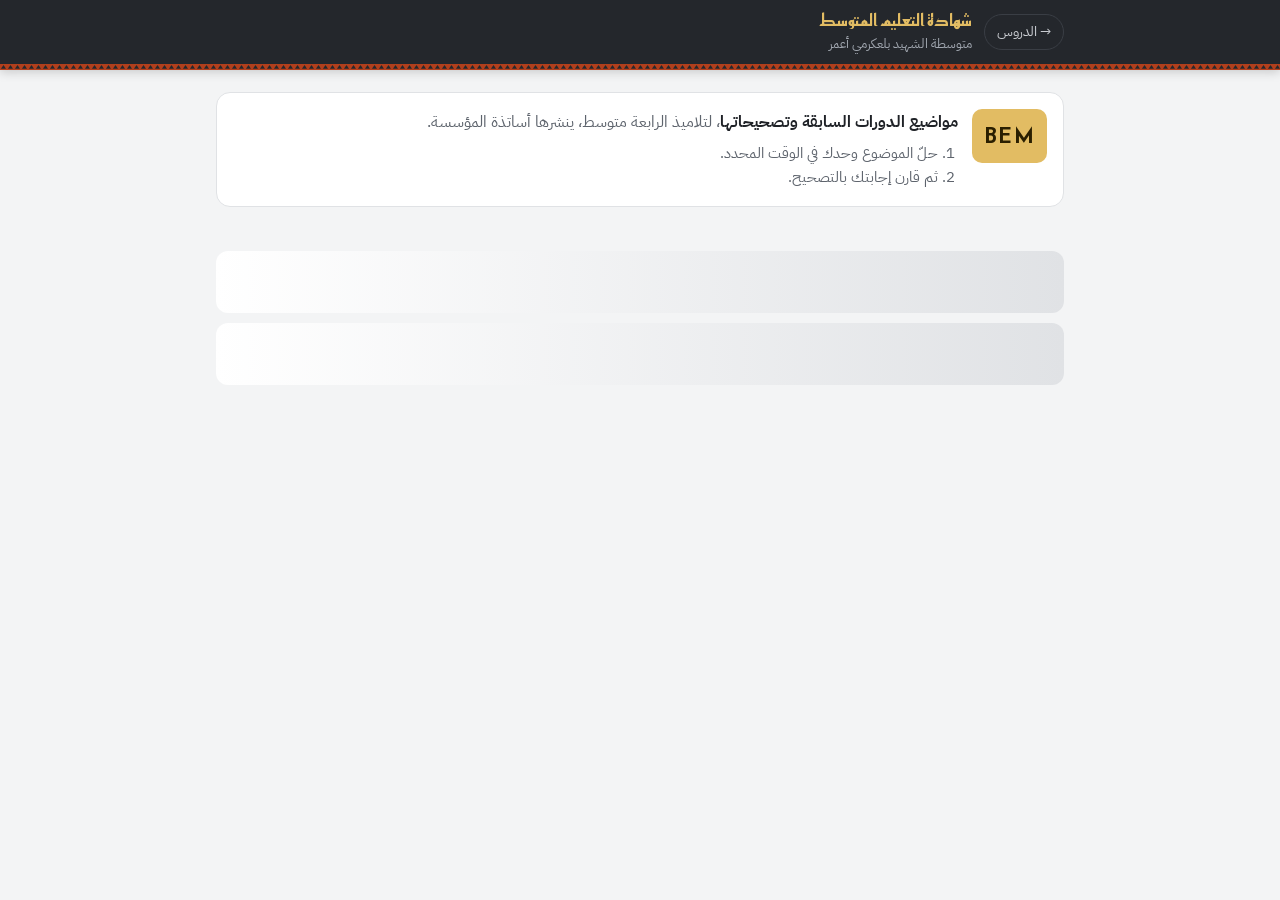
==== bem.html @ 6f6b8a7a "Add content types, units, BEM, announcements, offline app, photos-to-PDF Server v3 (needs redeploy):" ====
<!doctype html>
<html lang="ar" dir="rtl">
<head>
<meta charset="utf-8">
<meta name="viewport" content="width=device-width,initial-scale=1,viewport-fit=cover">
<title>شهادة التعليم المتوسط · متوسطة الشهيد بلعكرمي أعمر</title>
<meta name="description" content="مواضيع شهادة التعليم المتوسط BEM وتصحيحاتها، ينشرها أساتذة متوسطة الشهيد بلعكرمي أعمر.">
<meta name="theme-color" content="#24272C">
<link rel="manifest" href="manifest.webmanifest">
<link rel="icon" href="icons/icon-192.png" type="image/png">
<link rel="preconnect" href="https://fonts.googleapis.com">
<link rel="preconnect" href="https://fonts.gstatic.com" crossorigin>
<link rel="stylesheet" href="https://fonts.googleapis.com/css2?family=IBM+Plex+Sans+Arabic:wght@400;500;600&family=Reem+Kufi:wght@600;700&display=swap">
<link rel="stylesheet" href="style.css">
<script src="config.js"></script>
<script src="common.js"></script>
<style>
  .intro{display:flex;gap:14px;align-items:flex-start}
  .intro .bem-badge{font-size:1.3rem;padding:10px 12px}
  .intro p{margin:0;color:var(--muted)}
  .session{display:flex;flex-direction:column;gap:10px}
  .session h3{font-size:1.05rem;color:var(--brick-ink);font-weight:700;border-bottom:1px solid var(--line);padding-bottom:4px}
  .steps-mini{margin:0;padding-inline-start:20px;color:var(--muted);font-size:.92rem}
</style>
</head>
<body>
<header class="topbar">
  <div class="in">
    <a class="home" href="./#y4">→ الدروس</a>
    <div class="ttl"><h1>شهادة التعليم المتوسط</h1><small id="school"></small></div>
  </div>
  <div class="strip" aria-hidden="true"></div>
</header>
<main>
  <section class="card intro">
    <span class="bem-badge" aria-hidden="true">BEM</span>
    <div style="display:flex;flex-direction:column;gap:6px;min-width:0">
      <p><b style="color:var(--ink)">مواضيع الدورات السابقة وتصحيحاتها</b>، لتلاميذ الرابعة متوسط، ينشرها أساتذة المؤسسة.</p>
      <ol class="steps-mini"><li>حلّ الموضوع وحدك في الوقت المحدد.</li><li>ثم قارن إجابتك بالتصحيح.</li></ol>
    </div>
  </section>
  <div id="error"></div>
  <section id="view"><div class="skeleton"></div><div class="skeleton" style="margin-top:10px"></div></section>
</main>
<script>
(function(){
var $=function(id){return document.getElementById(id)},esc=D.esc,subj=D.subj;
$("school").textContent=SITE.name;
var all=[],pick="",loaded=false;

function sessionKey(u){var n=D.unitKey(u);return n===9999?0:n}
function render(){var v=$("view");
 if(!loaded){return}
 if(!all.length){v.innerHTML='<div class="empty">لم تُنشر مواضيع بعد.<br>أساتذة الرابعة متوسط ينشرونها من «فضاء الأساتذة» باختيار النوع «موضوع BEM» أو «تصحيح BEM».</div>';return}
 var subs=D.SUBJ.filter(function(s){return all.some(function(l){return l.subject===s.k})});
 if(pick&&!subs.some(function(s){return s.k===pick}))pick="";
 var o='<div class="chips" role="group" aria-label="المادة"><button class="chip" data-s="" aria-pressed="'+(!pick)+'">كل المواد <small>'+all.length+'</small></button>'
  +subs.map(function(s){var c=all.filter(function(l){return l.subject===s.k}).length;return'<button class="chip" data-s="'+s.k+'" aria-pressed="'+(pick===s.k)+'">'+s.n+' <small>'+c+'</small></button>'}).join("")+'</div>';
 var list=pick?all.filter(function(l){return l.subject===pick}):all;
 /* حسب الدورة: الأحدث أولًا */
 var sessions=[];list.forEach(function(l){var k=l.unit||"";if(sessions.indexOf(k)<0)sessions.push(k)});
 sessions.sort(function(a,b){return sessionKey(b)-sessionKey(a)||a.localeCompare(b,"ar")});
 o+='<div style="display:flex;flex-direction:column;gap:18px">'+sessions.map(function(k){
  var L=list.filter(function(l){return(l.unit||"")===k}).sort(function(a,b){return(a.subject>b.subject?1:a.subject<b.subject?-1:0)||(a.type===b.type?0:a.type==="bem"?-1:1)});
  return'<section class="session"><h3>'+esc(k||"دورات أخرى")+'</h3>'+L.map(card).join("")+'</section>'}).join("")+'</div>';
 v.innerHTML=o}
function card(l){var s=subj(l.subject),meta=[];if(l.teacher)meta.push("الأستاذ(ة): "+esc(l.teacher));if(l.date)meta.push(D.fmt(l.date));
 return'<article class="lesson"><span class="where">'+esc(s?s.n:"")+'</span><div class="row"><h4>'+esc(l.title)+'</h4><span class="tags">'+(D.isNew(l.date)?'<span class="pill new">جديد</span>':'')+'<span class="pill t-'+l.type+'">'+esc(D.typeName(l.type))+'</span></span></div>'
  +(meta.length?'<div class="meta">'+meta.map(function(x){return"<span>"+x+"</span>"}).join("<span>·</span>")+'</div>':'')
  +'<a class="open" href="lesson.html?id='+encodeURIComponent(l.id)+'">افتح</a></article>'}
function take(L){all=(L||[]).filter(function(l){var t=D.typeOf(l);return t==="bem"||t==="bemc"}).map(function(l){l.type=D.typeOf(l);return l});loaded=true;render()}

$("view").addEventListener("click",function(e){var b=e.target.closest("[data-s]");if(!b)return;pick=b.dataset.s;render()});
var saved=D.cached();if(saved)take(saved.lessons);
if(!D.apiOn()){take([]);return}
D.lessons().then(take,function(){if(!saved){take([])}
 $("error").innerHTML='<div class="msg" role="status">'+(navigator.onLine?"الخادم مشغول الآن.":"أنت بدون إنترنت.")+(saved?" المعروض آخر نسخة محفوظة في هاتفك.":" أعد فتح الصفحة بعد قليل.")+'</div>'});
})();
</script>
</body>
</html>
---- style.css ----
/* Layout: the page echoes the school's facade — a brick frame with gold lettering and perforated
   lattice side panels around the entrance photo, then one calm column: years, search, subjects, lessons. */
:root{
  --ground:#F3F4F5; --surface:#FFFFFF; --ink:#1F2227; --muted:#5E646D; --line:#E0E2E5;
  --brick:#B23F1C; --brick-deep:#8E2F12; --gold:#E2BC63; --gold-ink:#8A6418; --charcoal:#24272C;
  --y1:#1D7A6C; --y2:#5B4DB3; --y3:#B0461F; --y4:#2B62B0;
  --ok:#1F7F55; --danger:#B8322A; --brick-ink:#A53A18;
  --display:"Reem Kufi","IBM Plex Sans Arabic",Tahoma,sans-serif;
  --body:"IBM Plex Sans Arabic",Tahoma,"Segoe UI",sans-serif;
  --lattice:url("data:image/svg+xml,%3Csvg xmlns='http://www.w3.org/2000/svg' width='22' height='20'%3E%3Cpath d='M3 16 L11 3 L19 16 Z' fill='%2324272C'/%3E%3C/svg%3E");
}
@media (prefers-color-scheme: dark){:root:not([data-theme="light"]){
  --ground:#14161A; --surface:#1D2025; --ink:#ECEDEF; --muted:#A2A8B1; --line:#30343A;
  --brick:#A63A19; --brick-deep:#7A2A10; --gold:#E7C46F; --gold-ink:#E2BC63; --charcoal:#0E0F11;
  --y1:#45C1AE; --y2:#A596F2; --y3:#F08A5F; --y4:#77A6F2; --ok:#4CC38A; --danger:#FF7A6E; --brick-ink:#F39A73; color-scheme:dark}}
:root[data-theme="dark"]{
  --ground:#14161A; --surface:#1D2025; --ink:#ECEDEF; --muted:#A2A8B1; --line:#30343A;
  --brick:#A63A19; --brick-deep:#7A2A10; --gold:#E7C46F; --gold-ink:#E2BC63; --charcoal:#0E0F11;
  --y1:#45C1AE; --y2:#A596F2; --y3:#F08A5F; --y4:#77A6F2; --ok:#4CC38A; --danger:#FF7A6E; --brick-ink:#F39A73; color-scheme:dark}

*{box-sizing:border-box}
html{-webkit-text-size-adjust:100%}
body{margin:0;background:var(--ground);color:var(--ink);font-family:var(--body);font-size:16px;line-height:1.65}
img{max-width:100%;display:block}
button,input{font:inherit;color:inherit}
:focus-visible{outline:3px solid var(--gold);outline-offset:2px}
h1,h2,h3{font-family:var(--display);line-height:1.25;margin:0;text-wrap:balance}

/* ---------- facade hero ---------- */
.facade{background:var(--brick);color:#fff;display:grid;grid-template-columns:22px minmax(0,1fr) 22px;
  border-bottom:6px solid var(--charcoal)}
.facade .panel{background-color:var(--brick-deep);background-image:var(--lattice);background-size:11px 10px}
.facade .inner{padding:22px 12px 0;display:flex;flex-direction:column;align-items:center;gap:4px;text-align:center;min-width:0}
.facade .eyebrow{font-size:.8rem;letter-spacing:.06em;opacity:.85}
.facade h1{font-size:clamp(1.55rem,6.4vw,2.6rem);font-weight:700;color:var(--gold);text-shadow:0 1px 0 rgba(0,0,0,.25)}
.facade .dates{font-family:var(--display);color:var(--gold);font-size:1rem;letter-spacing:.08em;font-variant-numeric:tabular-nums;direction:ltr}
.facade .glass{margin-top:14px;width:100%;max-width:760px;aspect-ratio:16/8;border:3px solid var(--charcoal);border-bottom:0;
  background:var(--charcoal);overflow:hidden;position:relative}
.facade .glass img{width:100%;height:100%;object-fit:cover;object-position:50% 72%}
.facade .glass::after{content:"";position:absolute;inset:0;background:linear-gradient(to top,rgba(14,15,17,.55),transparent 55%)}
.facade .glass span{position:absolute;inset-inline:0;bottom:12px;z-index:1;font-size:.95rem;font-weight:500;padding-inline:12px}
@media (min-width:720px){.facade{grid-template-columns:40px minmax(0,1fr) 40px}.facade .glass{aspect-ratio:16/6}}

/* ---------- page column ---------- */
main{max-width:880px;margin:0 auto;padding-inline:16px;padding-block:22px 40px;display:flex;flex-direction:column;gap:22px}
.sec-h{display:flex;align-items:center;justify-content:space-between;gap:12px;flex-wrap:wrap}
.sec-h h2{font-size:1.35rem;font-weight:700}
.label{font-size:.82rem;color:var(--muted);font-weight:600;letter-spacing:.02em}

.years{display:grid;grid-template-columns:repeat(4,minmax(0,1fr));gap:8px}
@media (max-width:560px){.years{grid-template-columns:repeat(2,minmax(0,1fr))}}
.year{--c:var(--y1);border:2px solid var(--line);background:var(--surface);border-radius:12px;padding:12px;cursor:pointer;
  display:flex;flex-direction:column;align-items:flex-start;gap:0;text-align:right}
.year[data-y="2"]{--c:var(--y2)}.year[data-y="3"]{--c:var(--y3)}.year[data-y="4"]{--c:var(--y4)}
.year b{font-family:var(--display);font-size:1.2rem;font-weight:700;color:var(--c)}
.year span{font-size:.8rem;color:var(--muted);font-variant-numeric:tabular-nums}
.year[aria-pressed="true"]{border-color:var(--c);background:color-mix(in srgb,var(--c) 11%,var(--surface))}

.search{position:relative}
.search input{width:100%;background:var(--surface);border:1px solid var(--line);border-radius:12px;padding:11px 42px 11px 14px}
.search svg{position:absolute;right:14px;top:50%;transform:translateY(-50%);width:18px;height:18px;color:var(--muted)}

.subjects{display:grid;grid-template-columns:repeat(auto-fill,minmax(155px,1fr));gap:10px}
.subj{display:flex;align-items:center;gap:10px;background:var(--surface);border:1px solid var(--line);border-radius:12px;padding:12px;
  cursor:pointer;text-align:right;min-width:0}
.subj:hover{border-color:var(--yc)}
.glyph{flex:none;width:40px;height:40px;border-radius:10px;display:grid;place-items:center;font-family:var(--display);font-weight:700;
  background:color-mix(in srgb,var(--yc) 14%,transparent);color:var(--yc)}
.subj .t{display:flex;flex-direction:column;min-width:0}
.subj .t b{font-weight:600;line-height:1.3}
.subj .t small{color:var(--muted);font-size:.8rem;font-variant-numeric:tabular-nums}
.subj.has .t small{color:var(--yc);font-weight:600}

.back{background:none;border:1px solid var(--line);border-radius:999px;padding:6px 14px;cursor:pointer;color:var(--muted)}
.term{display:flex;flex-direction:column;gap:10px}
.term h3{font-size:1rem;color:var(--muted);font-weight:600;padding-bottom:4px;border-bottom:1px solid var(--line)}
.list{display:flex;flex-direction:column;gap:10px}
.lesson{background:var(--surface);border:1px solid var(--line);border-radius:12px;padding:14px;display:flex;flex-direction:column;gap:8px}
.lesson .row{display:flex;align-items:flex-start;justify-content:space-between;gap:10px}
.lesson h4{margin:0;font-size:1.05rem;font-weight:600;min-width:0;overflow-wrap:anywhere}
.tags{display:flex;gap:6px;flex:none}
.pill{border-radius:999px;padding:1px 10px;font-size:.76rem;font-weight:600;border:1px solid currentColor;white-space:nowrap}
.pill.video{color:var(--y3)}.pill.file{color:var(--y4)}.pill.link{color:var(--y1)}
.pill.new{background:var(--gold);color:#3A2A00;border-color:var(--gold)}
.meta{display:flex;gap:8px;flex-wrap:wrap;color:var(--muted);font-size:.85rem;font-variant-numeric:tabular-nums}
.note{margin:0;font-size:.95rem;overflow-wrap:anywhere}
.open{align-self:flex-start;display:inline-flex;align-items:center;gap:6px;background:var(--brick);color:#fff;font-weight:600;
  text-decoration:none;border-radius:10px;padding:8px 16px}
.open:hover{background:var(--brick-deep)}
.where{font-size:.8rem;color:var(--muted)}
.empty{background:var(--surface);border:1px dashed var(--line);border-radius:12px;padding:22px;color:var(--muted);text-align:center}
.msg{border-radius:10px;padding:10px 12px;font-size:.92rem;background:color-mix(in srgb,var(--danger) 12%,var(--surface));color:var(--danger)}

.help{color:var(--muted);font-size:.92rem;background:var(--surface);border:1px solid var(--line);border-radius:12px;padding:12px 14px}
.help summary{cursor:pointer;font-weight:600;color:var(--ink)}
.help ol{margin:8px 0 0;padding-inline-start:22px}

footer{background:var(--charcoal);color:#C9CCD1;font-size:.88rem}
footer .strip{height:14px;background-color:var(--brick);background-image:var(--lattice);background-size:11px 10px}
footer .in{max-width:880px;margin:0 auto;padding-inline:16px;padding-block:18px 26px;display:flex;flex-wrap:wrap;gap:10px 18px;align-items:center;justify-content:space-between}
footer b{color:var(--gold);font-family:var(--display);font-weight:600}
footer a{color:#fff}
.skeleton{height:62px;border-radius:12px;background:linear-gradient(90deg,var(--surface),var(--line),var(--surface));background-size:200% 100%}
@media (prefers-reduced-motion:no-preference){.skeleton{animation:sh 1.2s infinite linear}@keyframes sh{to{background-position:-200% 0}}
  .lesson,.subj,.year{transition:border-color .15s,background-color .15s}}

.minis{background:var(--surface);border:1px solid var(--line);border-radius:12px;overflow:hidden}
.mini{display:flex;align-items:center;justify-content:space-between;gap:10px;padding:11px 14px;color:inherit;text-decoration:none}
.mini+.mini{border-top:1px solid var(--line)}
.mini:hover{background:color-mix(in srgb,var(--brick) 6%,var(--surface))}
.mini .mt{display:flex;flex-direction:column;min-width:0}
.mini b{font-weight:600;overflow-wrap:anywhere}
.mini small{color:var(--muted);font-size:.8rem;font-variant-numeric:tabular-nums}
.acts{display:flex;gap:8px;flex-wrap:wrap}
.dl{display:inline-flex;align-items:center;gap:6px;border:1px solid var(--brick-ink);color:var(--brick-ink);font-weight:600;text-decoration:none;border-radius:10px;padding:7px 16px}
.dl:hover{background:color-mix(in srgb,var(--brick-ink) 10%,transparent)}
.pill.pdf{color:var(--brick-ink)}

/* ---------- shared top bar (lesson, teacher pages) ---------- */
.topbar{position:sticky;top:0;z-index:5;background:var(--charcoal);color:#fff;padding-top:env(safe-area-inset-top,0px);box-shadow:0 2px 10px rgba(0,0,0,.18)}
.topbar .in{max-width:880px;margin:0 auto;padding:10px 16px;display:flex;align-items:center;gap:12px}
.topbar .home{color:#C9CCD1;text-decoration:none;border:1px solid #3A3E45;border-radius:999px;padding:5px 12px;font-size:.88rem;white-space:nowrap;flex:none}
.topbar .ttl{flex:1;min-width:0;display:flex;flex-direction:column}
.topbar h1{font-size:1.05rem;color:var(--gold);overflow:hidden;display:-webkit-box;-webkit-line-clamp:2;-webkit-box-orient:vertical;line-height:1.35}
.topbar small{color:#A2A8B1;font-size:.8rem}
.topbar .strip{height:6px;background-color:var(--brick);background-image:var(--lattice);background-size:7px 6px}
.card{background:var(--surface);border:1px solid var(--line);border-radius:14px;padding:16px}
.btn{display:inline-flex;align-items:center;justify-content:center;gap:6px;border:0;border-radius:10px;padding:10px 18px;font-weight:600;cursor:pointer;background:var(--brick);color:#fff;text-decoration:none}
.btn:hover{background:var(--brick-deep)}
.btn.ghost{background:transparent;color:var(--brick-ink);border:1px solid var(--brick-ink)}
.btn.ghost:hover{background:color-mix(in srgb,var(--brick-ink) 10%,transparent)}
.btn.quiet{background:transparent;color:var(--muted);border:1px solid var(--line)}
.btn.danger{background:var(--danger);color:#fff}
.btn.sm{padding:6px 12px;font-size:.85rem}
.btn[disabled]{opacity:.55;cursor:wait}
.field{display:flex;flex-direction:column;gap:6px;min-width:0}
.field label,.field .lab{font-size:.88rem;font-weight:600}
.field input,.field select,.field textarea{background:var(--surface);border:1px solid var(--line);border-radius:10px;padding:10px 12px;width:100%;font:inherit;color:inherit}
.field textarea{min-height:140px;resize:vertical;line-height:1.7}
.field .hint{font-size:.8rem;color:var(--muted);margin:0}
.ok-msg{border-radius:10px;padding:10px 12px;background:color-mix(in srgb,var(--ok) 13%,var(--surface));color:var(--ok);font-size:.92rem}
.tabs{display:flex;gap:6px;flex-wrap:wrap;border-bottom:1px solid var(--line);padding-bottom:8px}
.tabs button{background:none;border:0;border-radius:999px;padding:7px 14px;cursor:pointer;color:var(--muted);font-weight:600}
.tabs button[aria-selected="true"]{background:var(--charcoal);color:#fff}
.seg{display:grid;grid-template-columns:repeat(4,minmax(0,1fr));gap:6px}
.seg label{position:relative;border:1px solid var(--line);border-radius:10px;padding:8px 4px;text-align:center;cursor:pointer;font-size:.9rem;background:var(--surface)}
.seg input{position:absolute;inset:0;width:100%;height:100%;margin:0;opacity:0;cursor:pointer}
.seg input:checked+span{color:var(--brick-ink);font-weight:700}
.seg label:has(input:checked){border-color:var(--brick-ink);background:color-mix(in srgb,var(--brick-ink) 8%,var(--surface))}
.seg label:has(input:focus-visible){outline:3px solid var(--gold);outline-offset:2px}
.rows{display:flex;flex-direction:column;gap:8px}
.frow{display:flex;align-items:center;gap:10px;border:1px solid var(--line);border-radius:10px;padding:8px 10px;background:var(--surface)}
.frow .nm{flex:1;min-width:0;display:flex;flex-direction:column}
.frow .nm b{font-weight:500;overflow:hidden;text-overflow:ellipsis;white-space:nowrap}
.frow .nm small{color:var(--muted);font-size:.78rem}
.frow .x{background:none;border:0;color:var(--muted);font-size:1.2rem;cursor:pointer;width:32px;height:32px;border-radius:8px}
.frow .x:hover{background:var(--line)}
.bar{height:4px;border-radius:4px;background:var(--line);overflow:hidden;margin-top:4px}
.bar i{display:block;height:100%;background:var(--brick-ink);width:0}
.mono{font-family:ui-monospace,SFMono-Regular,Menlo,Consolas,monospace;direction:ltr;unicode-bidi:isolate;letter-spacing:.06em}
.note.excerpt{color:var(--muted);display:-webkit-box;-webkit-line-clamp:3;-webkit-box-orient:vertical;overflow:hidden;white-space:pre-line}
.bar.ind i{width:35%;animation:none}
@media (prefers-reduced-motion:no-preference){.bar.ind i{animation:ind 1.1s ease-in-out infinite}@keyframes ind{0%{transform:translateX(0)}100%{transform:translateX(-200%)}}}
@media (prefers-reduced-motion:reduce){.bar.ind i{width:100%;opacity:.5}}

/* ---------- v3: announcements, BEM, filters, units, install ---------- */
.news{display:flex;flex-direction:column;gap:8px}
.nitem{background:var(--surface);border:1px solid var(--line);border-inline-start:4px solid var(--gold);border-radius:12px;padding:12px 14px;display:flex;flex-direction:column;gap:4px}
.nitem.pin{border-inline-start-color:var(--brick-ink);background:color-mix(in srgb,var(--gold) 9%,var(--surface))}
.nitem .nh{display:flex;justify-content:space-between;align-items:baseline;gap:10px;flex-wrap:wrap}
.nitem .nh b{font-weight:600}
.nitem .nh small{color:var(--muted);font-size:.8rem;font-variant-numeric:tabular-nums}
.nitem p{margin:0;white-space:pre-line;overflow-wrap:anywhere;font-size:.95rem}
.bem-banner{display:flex;align-items:center;gap:12px;text-decoration:none;color:inherit;background:var(--charcoal);color:#fff;border-radius:14px;padding:12px 14px;border:1px solid #000}
.bem-banner:hover{background:#1a1c20}
.bem-badge{flex:none;font-family:var(--display);font-weight:700;letter-spacing:.06em;background:var(--gold);color:#2A1F00;border-radius:10px;padding:8px 10px;direction:ltr}
.bem-banner .bt{flex:1;min-width:0;display:flex;flex-direction:column}
.bem-banner .bt b{font-family:var(--display);font-size:1.1rem;color:var(--gold)}
.bem-banner .bt small{color:#C9CCD1;font-size:.82rem}
.chips{display:flex;gap:6px;flex-wrap:wrap;margin-bottom:12px}
.chip{border:1px solid var(--line);background:var(--surface);border-radius:999px;padding:6px 12px;cursor:pointer;font-weight:600;font-size:.88rem;color:var(--muted)}
.chip small{font-weight:500;opacity:.8;font-variant-numeric:tabular-nums}
.chip[aria-pressed="true"]{background:var(--charcoal);border-color:var(--charcoal);color:#fff}
.unit{display:flex;flex-direction:column;gap:10px}
.unit-h{margin:6px 0 0;font-size:.95rem;font-weight:600;color:var(--brick-ink);display:flex;align-items:center;gap:8px}
.unit-h::before{content:"";width:10px;height:10px;border-radius:3px;background:var(--brick-ink);opacity:.8;flex:none}
.more-subj{margin-top:12px}
.more-subj summary{cursor:pointer;color:var(--muted);font-weight:600;font-size:.92rem;padding-block:6px}
.more-subj .subjects{margin-top:10px;opacity:.85}
.pill.t-ex{color:var(--y1)}.pill.t-devoir{color:var(--y2)}.pill.t-exam{color:var(--danger)}.pill.t-corr{color:var(--ok)}
.pill.t-bem,.pill.t-bemc{background:var(--charcoal);color:var(--gold);border-color:var(--charcoal)}
.install{display:flex;align-items:center;justify-content:space-between;gap:12px;background:var(--surface);border:1px dashed var(--brick-ink);border-radius:12px;padding:12px 14px}
.install .it{display:flex;flex-direction:column;min-width:0}
.install .it b{font-weight:600}
.install .it small{color:var(--muted);font-size:.84rem}
.sharebar{display:flex;gap:8px;flex-wrap:wrap}
.btn.wa{background:#1F8F4E}
.btn.wa:hover{background:#18763F}
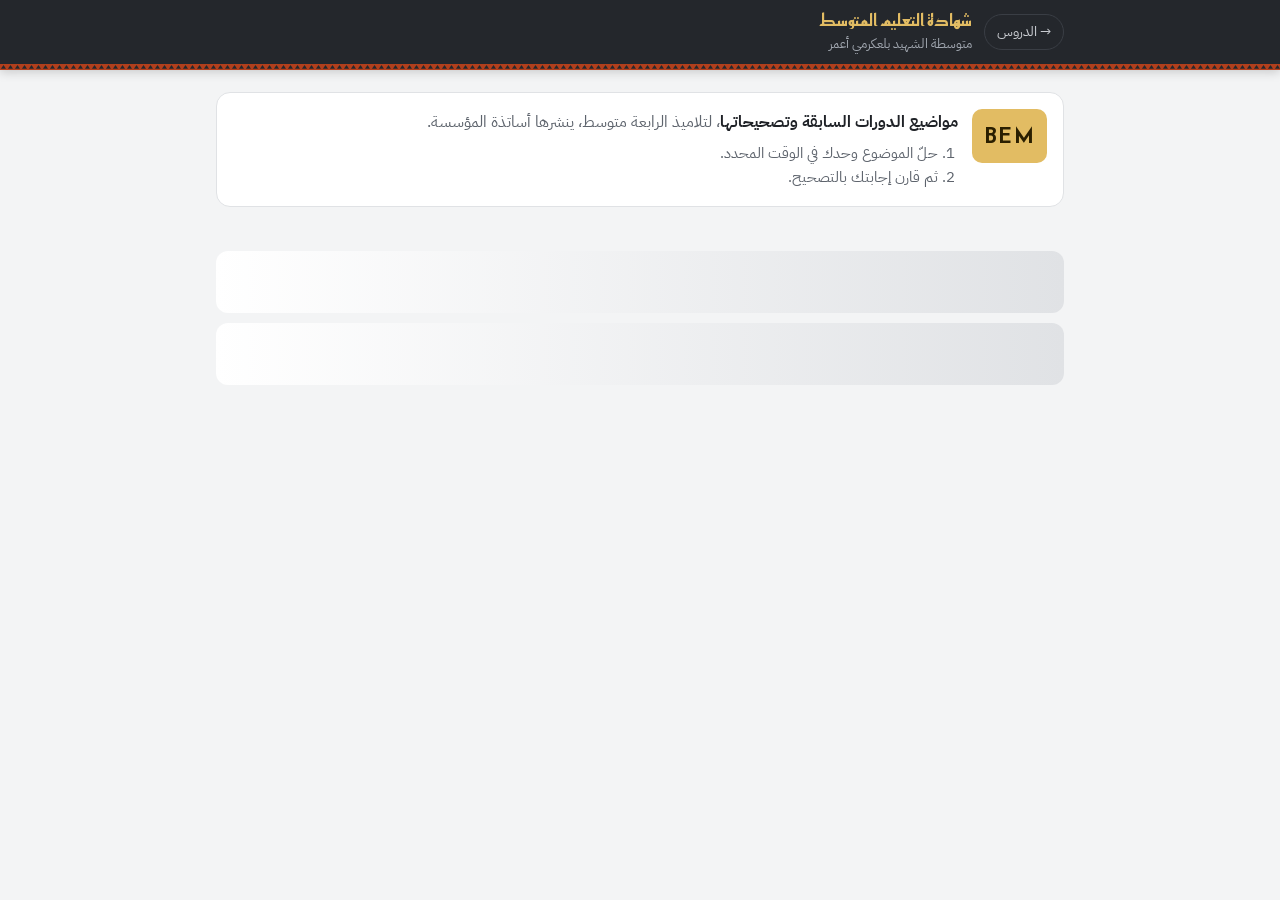
==== commit d4f727c5: "Server v4 + fixes from the risk review Server (google/Code.gs, v4, no new permissions): - read/write" ====
--- a/bem.html
+++ b/bem.html
@@ -11,9 +11,9 @@
 <link rel="preconnect" href="https://fonts.googleapis.com">
 <link rel="preconnect" href="https://fonts.gstatic.com" crossorigin>
 <link rel="stylesheet" href="https://fonts.googleapis.com/css2?family=IBM+Plex+Sans+Arabic:wght@400;500;600&family=Reem+Kufi:wght@600;700&display=swap">
-<link rel="stylesheet" href="style.css">
+<link rel="stylesheet" href="style.css?v=4">
 <script src="config.js"></script>
-<script src="common.js"></script>
+<script src="common.js?v=4"></script>
 <style>
   .intro{display:flex;gap:14px;align-items:flex-start}
   .intro .bem-badge{font-size:1.3rem;padding:10px 12px}
@@ -71,6 +71,7 @@
 function take(L){all=(L||[]).filter(function(l){var t=D.typeOf(l);return t==="bem"||t==="bemc"}).map(function(l){l.type=D.typeOf(l);return l});loaded=true;render()}
 
 $("view").addEventListener("click",function(e){var b=e.target.closest("[data-s]");if(!b)return;pick=b.dataset.s;render()});
+D.inAppNote(document.querySelector("main"));
 var saved=D.cached();if(saved)take(saved.lessons);
 if(!D.apiOn()){take([]);return}
 D.lessons().then(take,function(){if(!saved){take([])}
--- a/style.css
+++ b/style.css
@@ -146,6 +146,8 @@
 .seg label{position:relative;border:1px solid var(--line);border-radius:10px;padding:8px 4px;text-align:center;cursor:pointer;font-size:.9rem;background:var(--surface)}
 .seg input{position:absolute;inset:0;width:100%;height:100%;margin:0;opacity:0;cursor:pointer}
 .seg input:checked+span{color:var(--brick-ink);font-weight:700}
+/* «.on» يضعه الموقع بنفسه: للمتصفحات القديمة التي لا تعرف :has (قاعدة منفصلة، وإلا تُهمل كلها) */
+.seg label.on{border-color:var(--brick-ink);background:rgba(178,63,28,.08);background:color-mix(in srgb,var(--brick-ink) 8%,var(--surface))}
 .seg label:has(input:checked){border-color:var(--brick-ink);background:color-mix(in srgb,var(--brick-ink) 8%,var(--surface))}
 .seg label:has(input:focus-visible){outline:3px solid var(--gold);outline-offset:2px}
 .rows{display:flex;flex-direction:column;gap:8px}
@@ -196,3 +198,14 @@
 .sharebar{display:flex;gap:8px;flex-wrap:wrap}
 .btn.wa{background:#1F8F4E}
 .btn.wa:hover{background:#18763F}
+
+/* عناوين وشروح بلغات مختلفة (فرنسية، إنجليزية): كل فقرة تأخذ اتجاه لغتها */
+.lesson h4,.lesson .note,.mini b,.nitem b,.nitem p,.head h2,.explain,.unit-h,.mrow h4{unicode-bidi:plaintext}
+/* تنبيه المتصفح داخل التطبيقات */
+.msg.inapp{display:flex;gap:10px;align-items:flex-start;justify-content:space-between}
+.msg.inapp button{background:none;border:0;color:inherit;font-size:1.3rem;line-height:1;cursor:pointer;padding:0 4px}
+/* أرشيف السنوات الماضية */
+details.archive{border:1px dashed var(--line);border-radius:12px;padding:10px 12px;background:var(--surface)}
+details.archive>summary{cursor:pointer;font-weight:600;color:var(--muted)}
+details.archive[open]>summary{margin-bottom:10px}
+details.archive .list{display:flex;flex-direction:column;gap:10px}
